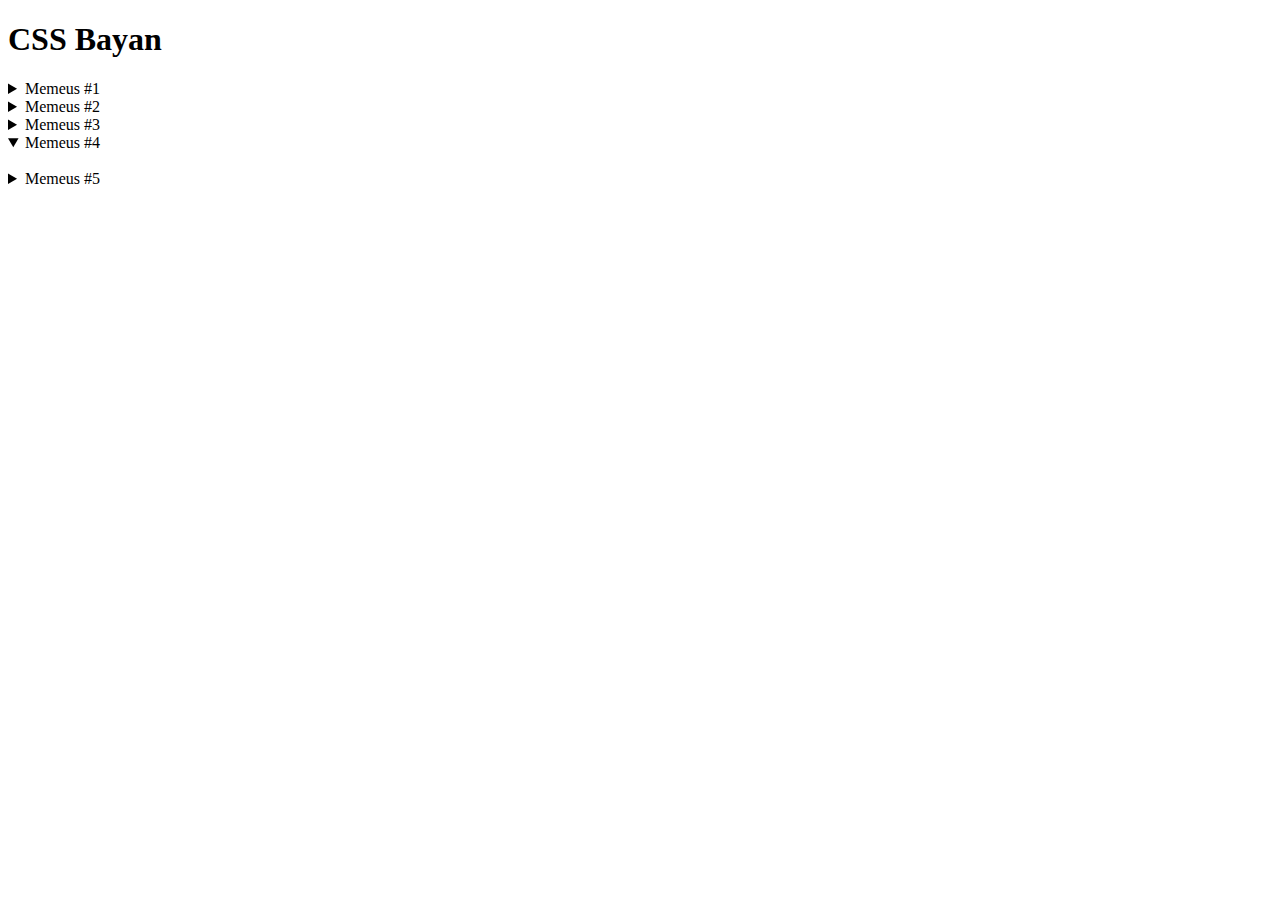
==== index.html @ ccdfadbb "feat:  added html" ====
<!DOCTYPE html>
<html lang="en">
<head>
    <meta charset="UTF-8">
    <meta http-equiv="X-UA-Compatible" content="IE=edge">
    <meta name="viewport" content="width=device-width, initial-scale=1.0">
    <title>CSS Bayan</title>
    <link rel="stylesheet" href="../accordion/style.css">
    <link rel="preconnect" href="https://fonts.googleapis.com">
<link rel="preconnect" href="https://fonts.gstatic.com" crossorigin>
<link href="https://fonts.googleapis.com/css2?family=Press+Start+2P&display=swap" rel="stylesheet">
</head>

<body>
    <div class="wrapper">
        
        <h1 class="title">CSS Bayan</h1>
        <div class="container">
       <details>
    <summary>Memeus #1</summary>
    <img src="../accordion/memeus/photo_2022-10-18_17-11-41.jpg" alt="">
</details>
       <details>
    <summary>Memeus #2</summary>
    <img src="../accordion/memeus/photo_2023-02-17_10-50-19.jpg" alt="">
</details>
       <details>
    <summary>Memeus #3</summary>
    <img src="../accordion/memeus/photo_2023-03-12_03-25-20.jpg" alt="">
</details>
       <details open>
    <summary>Memeus #4</summary>
    <img src="../accordion/memeus/photo_2023-03-12_03-25-20 (3).jpg" alt="">
</details>
       <details>
    <summary>Memeus #5</summary>
    <img src="../accordion/memeus/photo_2023-03-12_03-31-30.jpg" alt="">
</details>
</div>
</div>
</body>
</html>
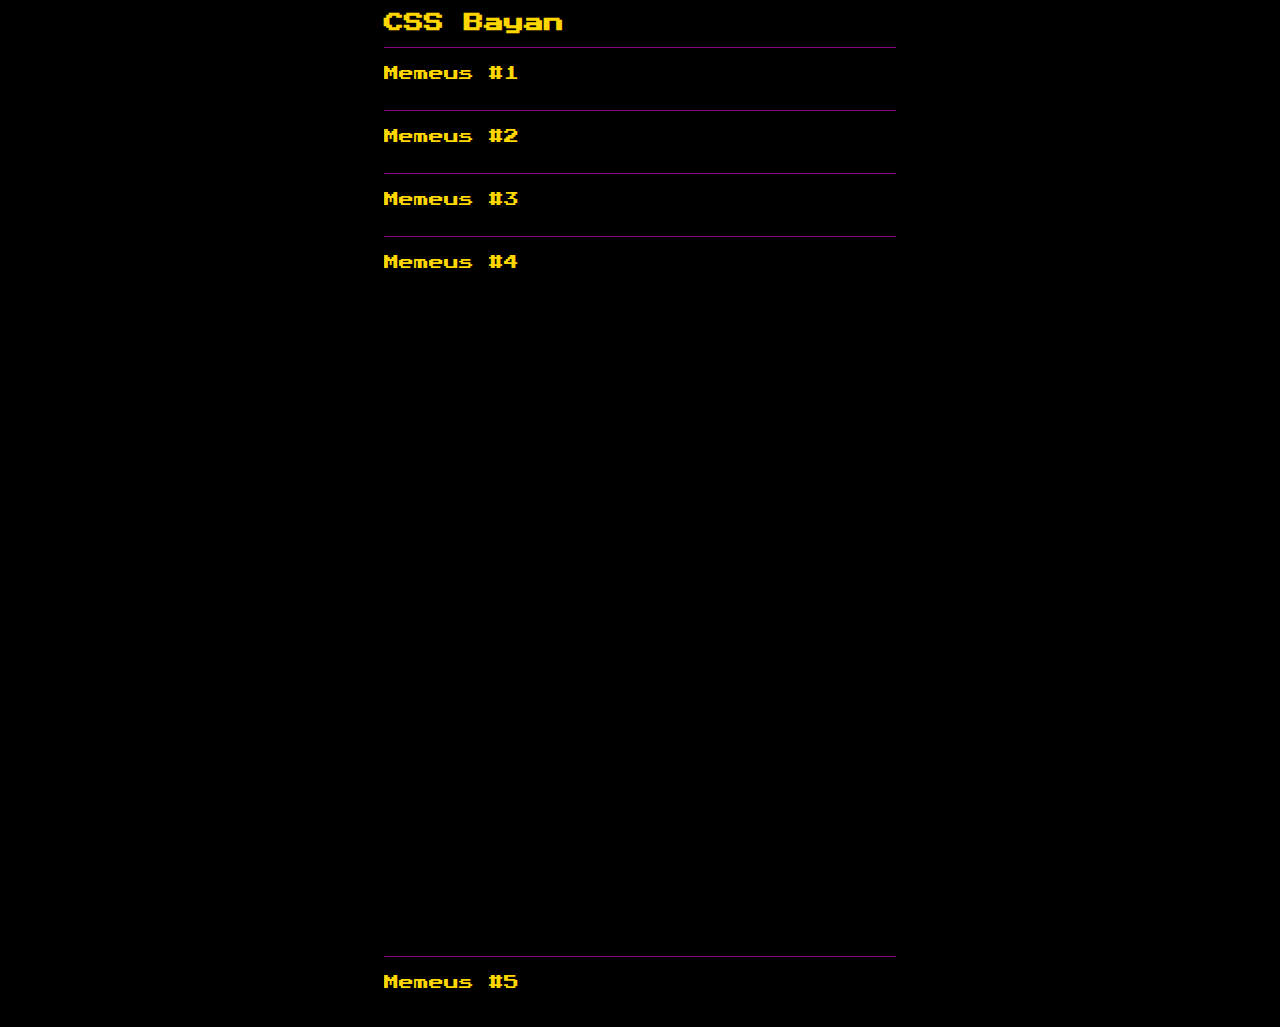
==== commit fad68a92: "feat:  implemented animation of details" ====
--- a/index.html
+++ b/index.html
@@ -5,10 +5,10 @@
     <meta http-equiv="X-UA-Compatible" content="IE=edge">
     <meta name="viewport" content="width=device-width, initial-scale=1.0">
     <title>CSS Bayan</title>
-    <link rel="stylesheet" href="../accordion/style.css">
+    <link rel="stylesheet" href="./style.css">
     <link rel="preconnect" href="https://fonts.googleapis.com">
-<link rel="preconnect" href="https://fonts.gstatic.com" crossorigin>
-<link href="https://fonts.googleapis.com/css2?family=Press+Start+2P&display=swap" rel="stylesheet">
+    <link rel="preconnect" href="https://fonts.gstatic.com" crossorigin>
+    <link href="https://fonts.googleapis.com/css2?family=Press+Start+2P&display=swap" rel="stylesheet">
 </head>
 
 <body>
--- a/style.css
+++ b/style.css
@@ -0,0 +1,75 @@
+html{
+    font-size: 10px;
+}
+
+
+body{
+    background-color: rgb(0, 0, 0);
+    font-family: 'Press Start 2P', cursive;
+    color: gold;
+
+}
+.wrapper{
+    margin-left: auto;
+    margin-right: auto;
+    width: 40vw;
+}
+
+summary{
+    display: block;
+    border-top: solid rgba(226, 10, 208, 0.603) 1px;
+    padding: 2vh 0;
+    font-size: 1.5em;
+    width: 40vw;
+    text-align: left;
+    cursor: pointer;
+    /* transition: all 0.5s 1s; */
+
+}
+
+
+
+summary::-webkit-details-marker {
+    display: none;
+}
+details{
+    text-align: center;
+    cursor: pointer;
+    transition: height 1s ease;
+    overflow: hidden;
+}
+summary:hover::after {
+    content: '\25BC';
+    padding-left: 90%;
+  }
+
+
+  details:not([open]){
+      height: 7vh;
+  }
+  
+  details[open]{
+      height: 80vh;
+  }
+
+details[open] > summary:hover::after {
+    content: '\25B2';
+    padding-left: 90%;
+    
+  }
+
+img{
+    max-width: 20vw;
+    transition: 0.3s;
+}
+
+img:hover{
+    max-width: 22vw;
+
+}
+
+.container:hover{
+    color: blue;
+}
+
+
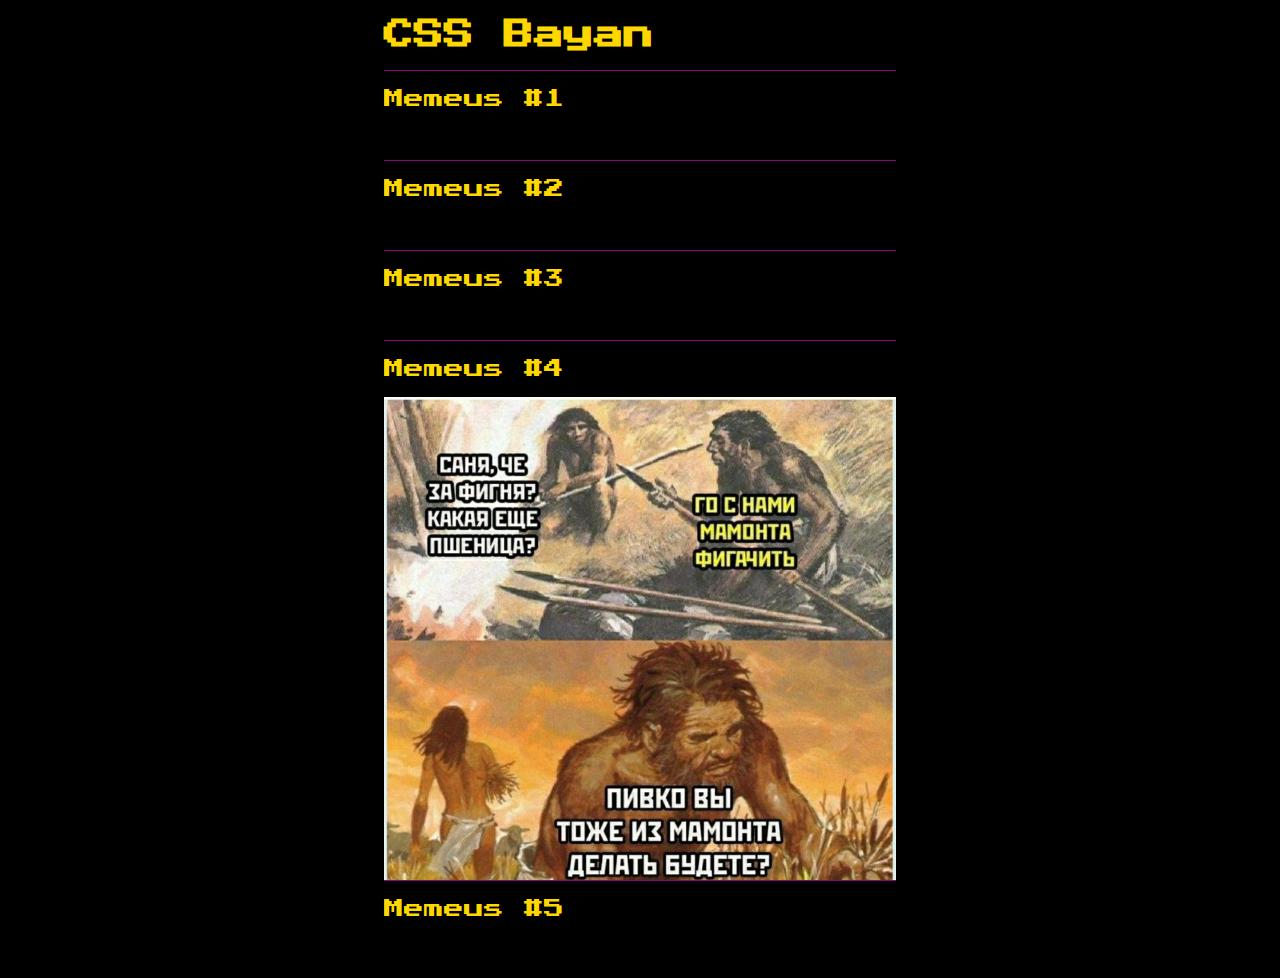
==== commit a9000daf: "fix : img links" ====
--- a/index.html
+++ b/index.html
@@ -18,23 +18,23 @@
         <div class="container">
        <details>
     <summary>Memeus #1</summary>
-    <img src="../accordion/memeus/photo_2022-10-18_17-11-41.jpg" alt="">
+    <img src="./memeus/photo_2022-10-18_17-11-41.jpg" alt="">
 </details>
        <details>
     <summary>Memeus #2</summary>
-    <img src="../accordion/memeus/photo_2023-02-17_10-50-19.jpg" alt="">
+    <img src="./memeus/photo_2023-02-17_10-50-19.jpg" alt="">
 </details>
        <details>
     <summary>Memeus #3</summary>
-    <img src="../accordion/memeus/photo_2023-03-12_03-25-20.jpg" alt="">
+    <img src="./memeus/photo_2023-03-12_03-25-20.jpg" alt="">
 </details>
        <details open>
     <summary>Memeus #4</summary>
-    <img src="../accordion/memeus/photo_2023-03-12_03-25-20 (3).jpg" alt="">
+    <img src="./memeus/photo_2023-03-12_03-25-20 (3).jpg" alt="">
 </details>
        <details>
     <summary>Memeus #5</summary>
-    <img src="../accordion/memeus/photo_2023-03-12_03-31-30.jpg" alt="">
+    <img src="./memeus/photo_2023-03-12_03-31-30.jpg" alt="">
 </details>
 </div>
 </div>
--- a/style.css
+++ b/style.css
@@ -15,15 +15,18 @@
     width: 40vw;
 }
 
+h1{
+    font-size: 3em;
+}
+
 summary{
     display: block;
     border-top: solid rgba(226, 10, 208, 0.603) 1px;
     padding: 2vh 0;
-    font-size: 1.5em;
-    width: 40vw;
+    font-size: 2em;
+    width: 100%;
     text-align: left;
     cursor: pointer;
-    /* transition: all 0.5s 1s; */
 
 }
 
@@ -41,35 +44,110 @@
 summary:hover::after {
     content: '\25BC';
     padding-left: 90%;
+    display: block;
+    width: 5PX;
+  }
+  details[open] > summary:hover::after {
+    content: '\25B2';
+    padding-left: 90%;
+    display: block;
+    width: 5PX;
+  }
+
+  details:not([open]){
+      height: 10vh;
+  }
+  
+  details[open]{
+      height: 60vh;
   }
 
 
-  details:not([open]){
-      height: 7vh;
-  }
-  
-  details[open]{
-      height: 80vh;
-  }
-
-details[open] > summary:hover::after {
-    content: '\25B2';
-    padding-left: 90%;
-    
-  }
 
 img{
-    max-width: 20vw;
+    max-width: 40vw;
     transition: 0.3s;
+    max-height: 70%;
+    transition: 1.3s;
 }
 
-img:hover{
-    max-width: 22vw;
-
-}
 
 .container:hover{
     color: blue;
 }
 
 
+@media (max-width: 830px) { 
+
+        .wrapper{
+            width: 60vw;
+        }
+        h1{
+            font-size: 2.5em;
+        }
+
+        summary{
+            display: block;
+            cursor: none;
+        }
+
+        details:not([open]){
+            height: 8vh;
+        }
+        
+        details[open]{
+            height: 50vh;
+        }
+
+        img{
+            max-width: 60vw;
+            transition: 0.3s;
+            max-height: 70%;
+        }
+        
+
+        summary::after {
+            content: '\25BC';
+            padding-left: 90%;
+            display: block;
+            width: 5PX;
+          }
+          details[open] > summary::after {
+            content: '\25B2';
+            padding-left: 90%;
+            display: block;
+            width: 5PX;
+          }
+
+      
+ }
+
+ @media (max-width: 350px) { 
+
+    .wrapper{
+        width: 90vw;
+    }
+    h1{
+        font-size: 2.4em;
+    }
+
+    summary{
+        display: block;
+        font-size: 1.5em;
+    }
+
+    details:not([open]){
+        height: 8vh;
+    }
+    
+    details[open]{
+        height: 50vh;
+    }
+
+    img{
+        max-width: 90vw;
+        transition: 0.3s;
+        max-height: 70%;
+    }
+    
+}